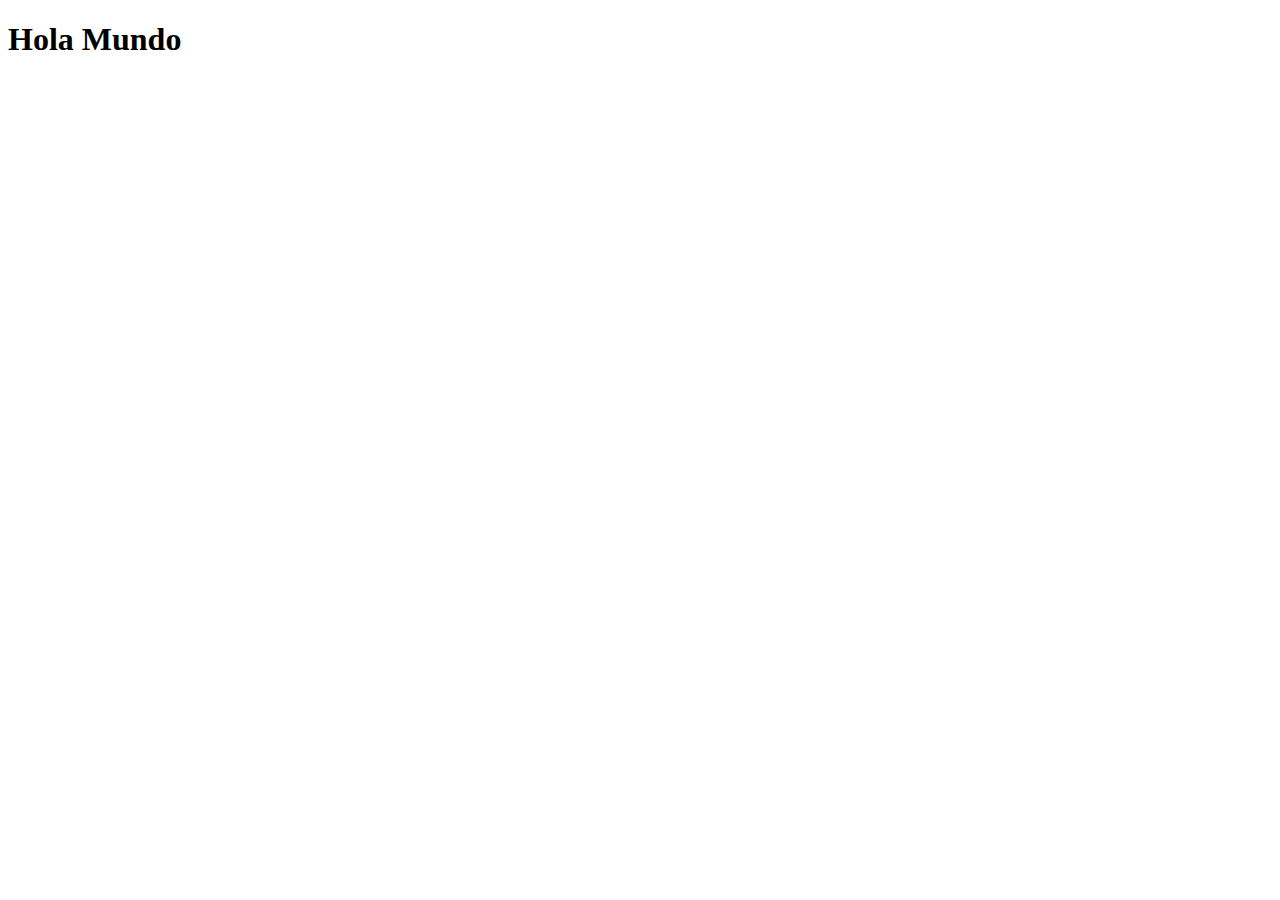
==== index.html @ b18564c0 "Primer commit" ====
<!DOCTYPE html>
<html lang="en">
  <head>
    <meta charset="UTF-8" />
    <meta http-equiv="X-UA-Compatible" content="IE=edge" />
    <meta name="viewport" content="width=device-width, initial-scale=1.0" />
    <title>Document</title>
  </head>
  <body>
    <h1>Hola Mundo</h1>
    <script src="main.js"></script>
  </body>
</html>
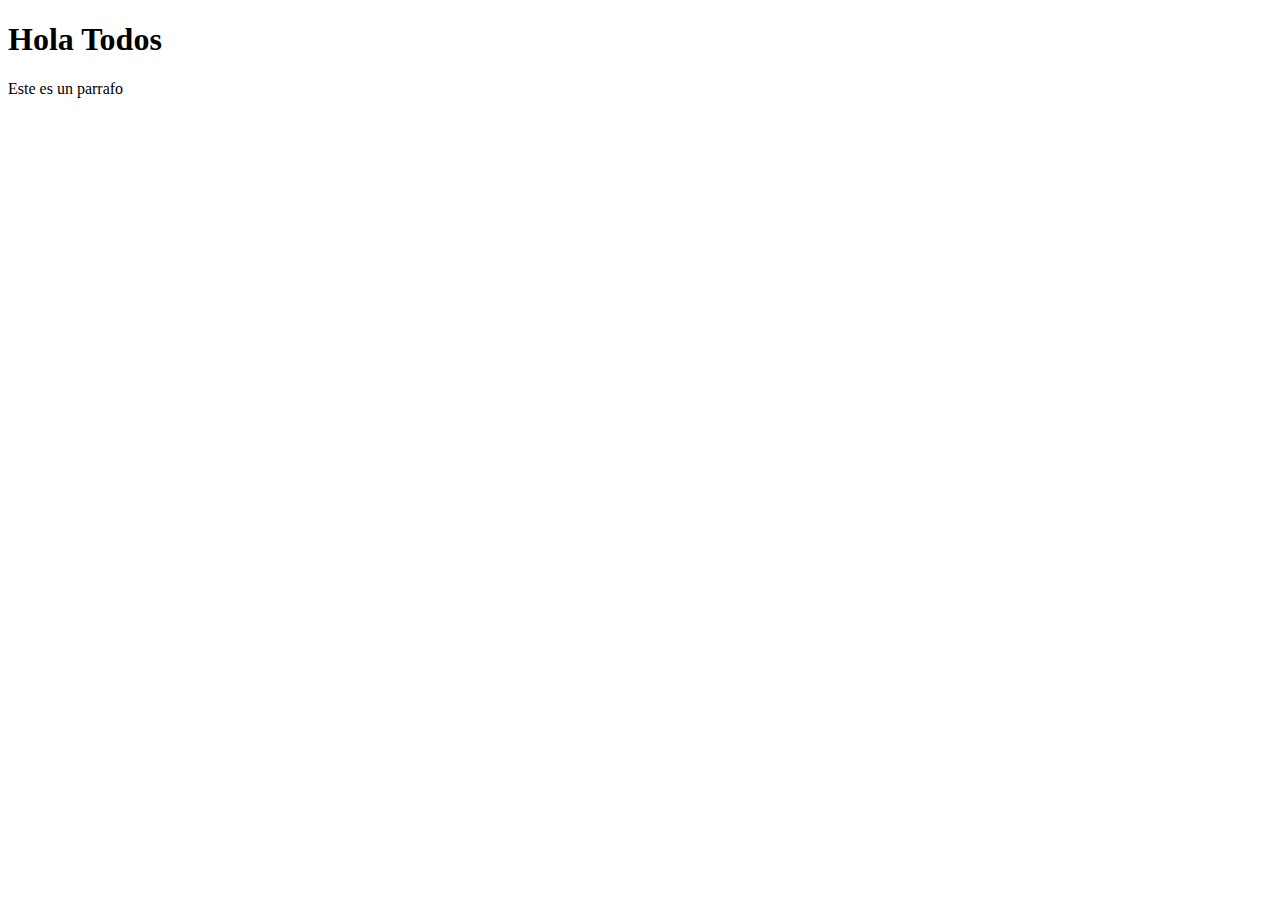
==== commit f588f31d: "Agregué un parrafo" ====
--- a/index.html
+++ b/index.html
@@ -7,7 +7,8 @@
     <title>Document</title>
   </head>
   <body>
-    <h1>Hola Mundo</h1>
+    <h1>Hola Todos</h1>
+    <p>Este es un parrafo</p>
     <script src="main.js"></script>
   </body>
 </html>
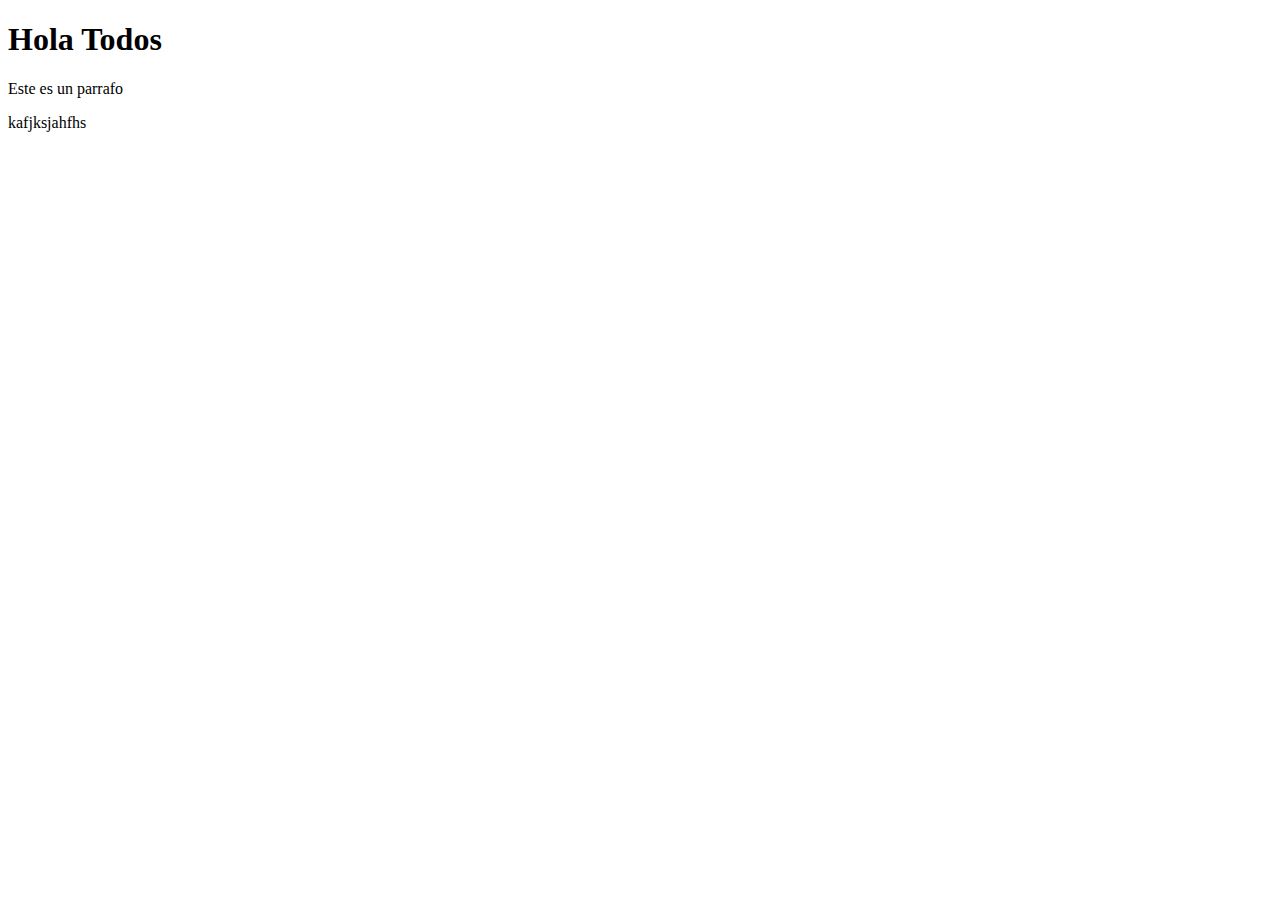
==== commit ce69a3dd: "cambios" ====
--- a/index.html
+++ b/index.html
@@ -9,6 +9,7 @@
   <body>
     <h1>Hola Todos</h1>
     <p>Este es un parrafo</p>
+    kafjksjahfhs
     <script src="main.js"></script>
   </body>
 </html>
